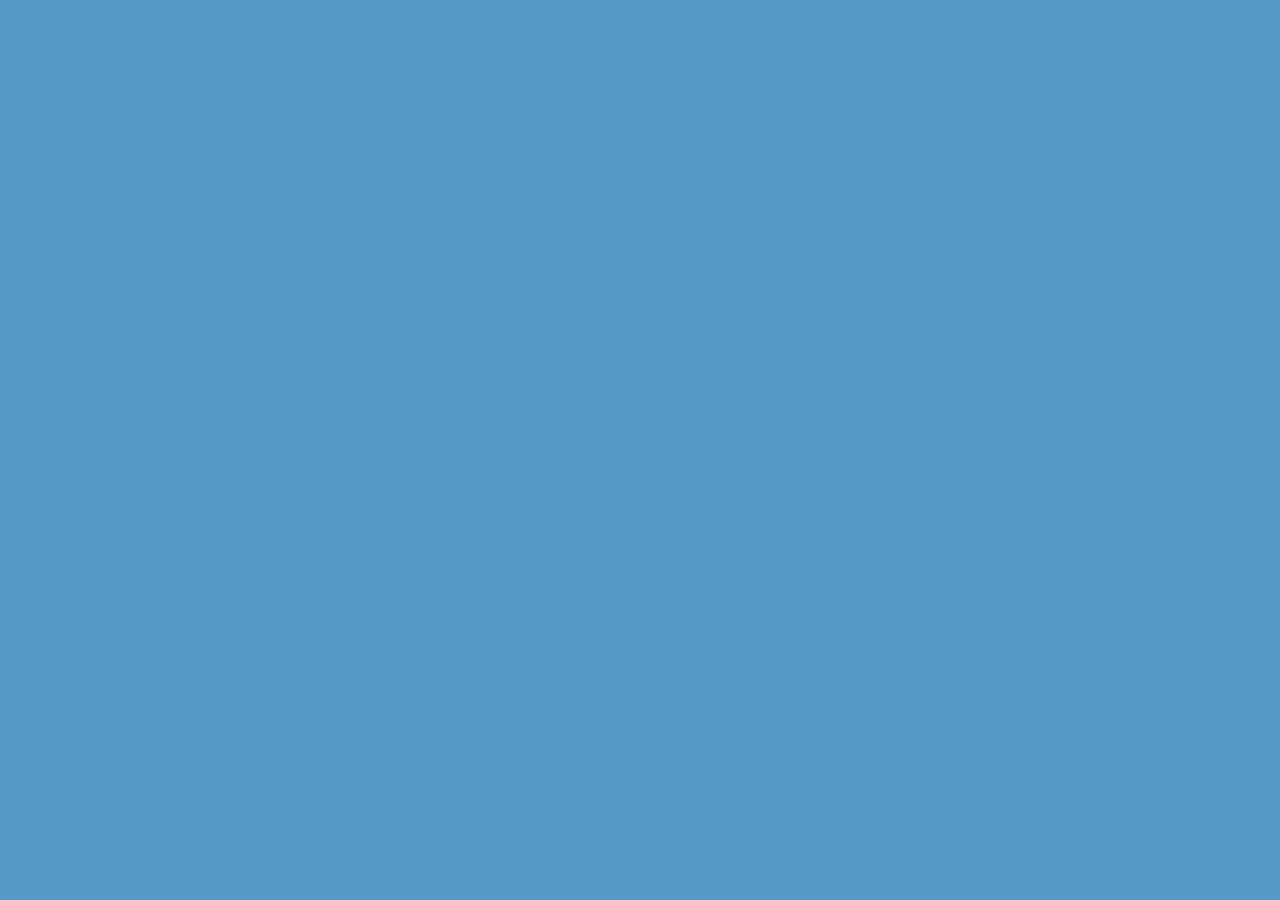
==== index.html @ b316774a "Add files via upload" ====
<!DOCTYPE html>
<html>
<head>
    <meta charset="utf-8">
    <meta name="viewport" content="width=device-width, initial-scale=1">
    <link rel="stylesheet" type="text/css" href="styles.css">
    <title></title>
</head>
<body>
    <div class="small-screen">
    <div class="click-to-display">
        <img id="showButton" src="menu-bar-icon.svg" height="30px" width="50px" />
    </div>
    <div class="name-place">
        <div class="name">
            <h3>USMAN <span id="name-divider">|</span> HASSAN</h3>
        </div>
        <div class="name">
            <h3>WEB DEVELOPER</h3>
        </div>
        <div class="hidden" id="elementToShow">
           <a href=""><div id="nav-links">ABOUT</div></a><hr>
           <a href=""><div id="nav-links">ARTCLES</div></a><hr>
           <a href=""><div id="nav-links">CONTACT</div></a>
        </div>
    </div>

    <div class="personal-picture">
        <img src="images/two.jpg" width="100%" height="100%">
        
    </div>
    <div class="projects">
        <h1 id="projects">PROJECTS</h1> 
        <div class="project-links">
            
        </div>
        <div class="project-links">
            
        </div>
    </div>
    </div>

    <script>
        const showButton = document.getElementById('showButton');
        const elementToShow = document.getElementById('elementToShow');

        showButton.addEventListener('click', function(event) {
            elementToShow.style.display = (elementToShow.style.display === 'block') ? 'none' : 'block';
            event.stopPropagation(); // Preventing event bubbling
        });

        document.addEventListener('click', function(event) {
            if (!elementToShow.contains(event.target) && event.target !== showButton) {
                elementToShow.style.display = 'none';
            }
        });
    </script>
</body>
</html>
---- styles.css ----
*
{
	padding: 0;
	margin: 0;
}
body
{
	/*background-color: #F08080;*/
	/*background-color: #F0FFFF;*/
	/*background-color: #008080;*/
	font-family: Georgia, serif;
	background-color: #5499C7;
}
.name-place
{
	width: 60%;
	margin-top: 10px;
	margin-left: auto;
	margin-right: auto;
	border-radius: 5px;
	background-color: #212F3D;
	text-align: center;
}
.name
{
	color: white;
	text-align: center;
	font-weight: bold;

}
#name-divider
{
	color: yellow;
}

.personal-picture
{
	margin-top: 20px;
	width: 50%;
	height: 220px;
	border-radius: 5px;
	margin-left: auto;
	margin-right: auto;
	border: 5px solid #212F3D;
	/*background-image: url('images/two.jpg');*/

    background-size: cover; 
}
.hidden
{
	display: none;
	background-color: white;
	position: absolute;
	border-radius: 5px;
	top: 40px;
	left: 50%;
    transform: translateX(-50%);
	width: 28%;
	height: 90px;
	border: 2px solid #212F3D;

}
.click-to-display
{
	margin-top: 10px;
	width: 100%;
	text-align: center;
}
#nav-links
{
	padding: 5px;
}
#nav-links:hover {
  background-color: #212F3D;
  color: white;
}
a{
	text-decoration: none;
	color: black;
}
.projects
{
	border-radius: 5px;
	margin-top: 15px;
	width: 95%;
	background-color: #212F3D;
	margin-left: auto;
	margin-right: auto;
	text-align: center;
	color: white;
}
#projects
{
	width: 60%;
	margin-left: auto;
	margin-right: auto;
}
.project-links
{
	width: 60%;
	height: 120px;
	margin-top: 15px;
	border-radius: 5px;
	margin-left: auto;
	margin-right: auto;
	border-radius: white;
	border: 2px solid white;
	border-style: dashed;
}
@media (min-width: 801px) {
  .small-screen {
    display: none;
  }
}

@media (min-width: 200px) and (max-width: 319px) {
  .name-place
{
	width: 85%;
	margin-top: 10px;
	margin-left: auto;
	margin-right: auto;
	border-radius: 5px;
	background-color: #212F3D;
	text-align: center;
}
	.hidden
{
	display: none;
	background-color: white;
	position: absolute;
	border-radius: 5px;
	top: 40px;
	left: 50%;
    transform: translateX(-50%);
	width: 35%;
	height: 90px;
	border: 2px solid #212F3D;

}
}
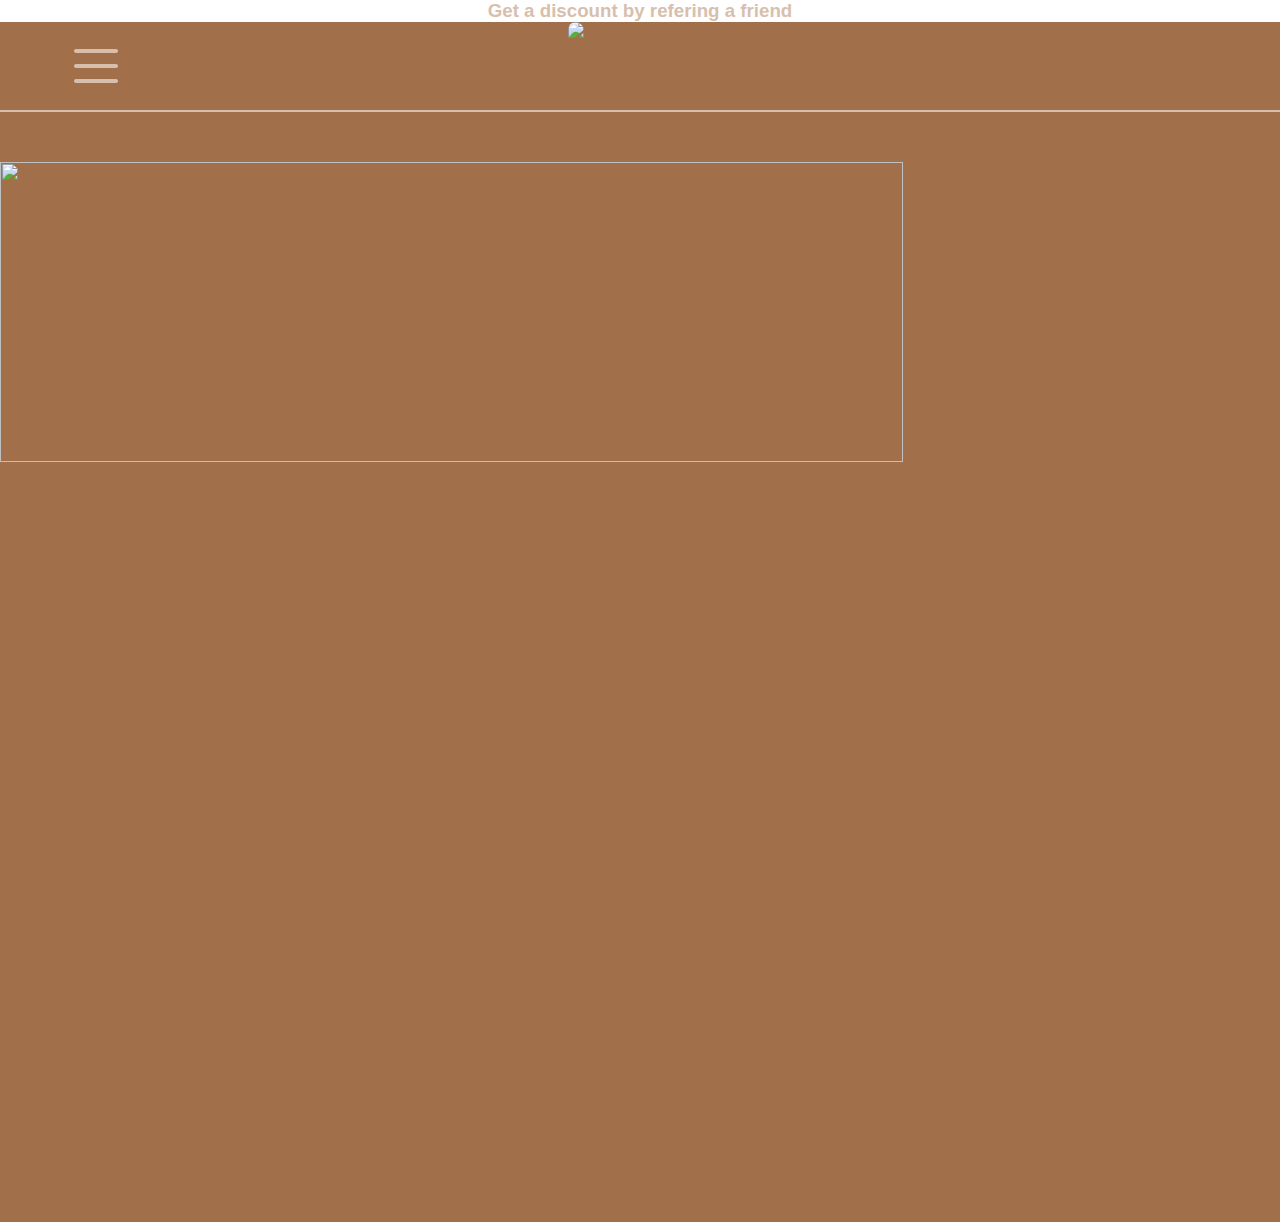
==== commit abded6cb: "Add files via upload" ====
--- a/index.html
+++ b/index.html
@@ -1,59 +1,87 @@
 <!DOCTYPE html>
 <html>
 <head>
-    <meta charset="utf-8">
-    <meta name="viewport" content="width=device-width, initial-scale=1">
-    <link rel="stylesheet" type="text/css" href="styles.css">
-    <title></title>
+	<meta charset="utf-8">
+	<meta name="viewport" content="width=device-width, initial-scale=1">
+	<link href="https://fonts.cdnfonts.com/css/cargen" rel="stylesheet">
+	<link rel="stylesheet" type="text/css" href="styles.css">
+	<title>
+		
+	</title>
+	<style type="text/css">
+		@import url('https://fonts.cdnfonts.com/css/cargen');
+		*
+		{
+			margin: 0;
+			padding: 0;
+			box-sizing: border-box;
+			font-family: 'Cargen', sans-serif;
+		}
+		.left
+		{
+			width: 15%;
+			float: left;
+			height: 90px;
+			background-color: #a16f4a;
+			display: flex;
+			align-items: center;
+			justify-content: center;
+			border-bottom: 2px solid #d8bfad;
+		}
+		.mid
+		{
+			width: 60%;
+			float: left;
+			height: 90px;
+			background-color: #a16f4a;
+			display: flex;
+			justify-content: center;
+			align-items: center;
+			border-bottom: 2px solid #d8bfad;
+		}
+		.right
+		{
+			width: 25%;
+			float: left;
+			height: 90px;
+			background-color: #a16f4a;
+			border-bottom: 2px solid #d8bfad;
+		}
+		.what
+		{
+			width: 100%;
+			height: 1200px;
+			background-color: #a16f4a;
+		}
+		.discount
+		{
+			width: 100%;
+			background-color: white;
+			color: #d8bfad;
+			text-align: center;
+		}
+	</style>
 </head>
 <body>
-    <div class="small-screen">
-    <div class="click-to-display">
-        <img id="showButton" src="menu-bar-icon.svg" height="30px" width="50px" />
-    </div>
-    <div class="name-place">
-        <div class="name">
-            <h3>USMAN <span id="name-divider">|</span> HASSAN</h3>
-        </div>
-        <div class="name">
-            <h3>WEB DEVELOPER</h3>
-        </div>
-        <div class="hidden" id="elementToShow">
-           <a href=""><div id="nav-links">ABOUT</div></a><hr>
-           <a href=""><div id="nav-links">ARTCLES</div></a><hr>
-           <a href=""><div id="nav-links">CONTACT</div></a>
-        </div>
-    </div>
+	<div class="discount">
+		<h3>Get a discount by refering a friend</h3>
+	</div>
+	<div class="top">
+		<div class="left">
+			<img src="menu.png">
+		</div>	
 
-    <div class="personal-picture">
-        <img src="images/two.jpg" width="100%" height="100%">
-        
-    </div>
-    <div class="projects">
-        <h1 id="projects">PROJECTS</h1> 
-        <div class="project-links">
-            
-        </div>
-        <div class="project-links">
-            
-        </div>
-    </div>
-    </div>
+		<div class="mid">
+			<img style="border-radius: 40px;" src="LOGO-MAIN.png" height="100%" >
+		</div>
 
-    <script>
-        const showButton = document.getElementById('showButton');
-        const elementToShow = document.getElementById('elementToShow');
+		<div class="right">
+			
+		</div>	
+	</div>
+	<div class="what">
+		<img style="margin-top: 50px;" src="edited.png" width="84%" height="300px">
+	</div>
 
-        showButton.addEventListener('click', function(event) {
-            elementToShow.style.display = (elementToShow.style.display === 'block') ? 'none' : 'block';
-            event.stopPropagation(); // Preventing event bubbling
-        });
-
-        document.addEventListener('click', function(event) {
-            if (!elementToShow.contains(event.target) && event.target !== showButton) {
-                elementToShow.style.display = 'none';
-            }
-        });
-    </script>
 </body>
-</html>
+</html>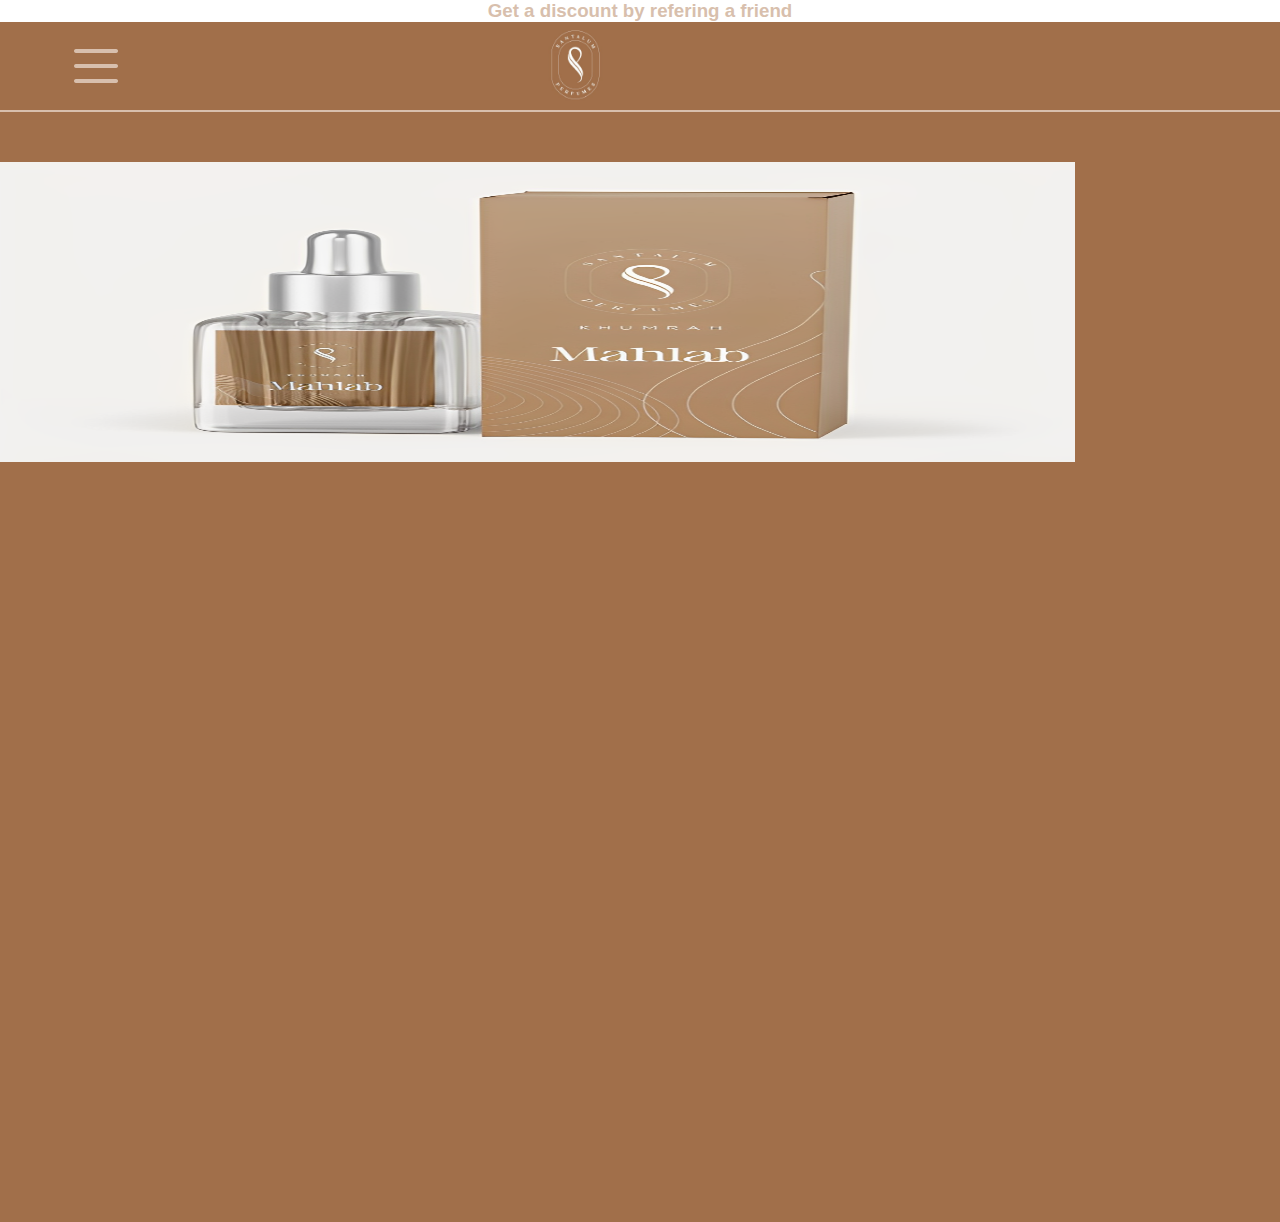
==== commit d1b00662: "Update index.html" ====
--- a/index.html
+++ b/index.html
@@ -72,7 +72,7 @@
 		</div>	
 
 		<div class="mid">
-			<img style="border-radius: 40px;" src="LOGO-MAIN.png" height="100%" >
+			<img style="border-radius: 40px;" src="LOGO-MAIN.PNG" height="100%" >
 		</div>
 
 		<div class="right">
@@ -80,8 +80,8 @@
 		</div>	
 	</div>
 	<div class="what">
-		<img style="margin-top: 50px;" src="edited.png" width="84%" height="300px">
+		<img style="margin-top: 50px;" src="edited.PNG" width="84%" height="300px">
 	</div>
 
 </body>
-</html>+</html>
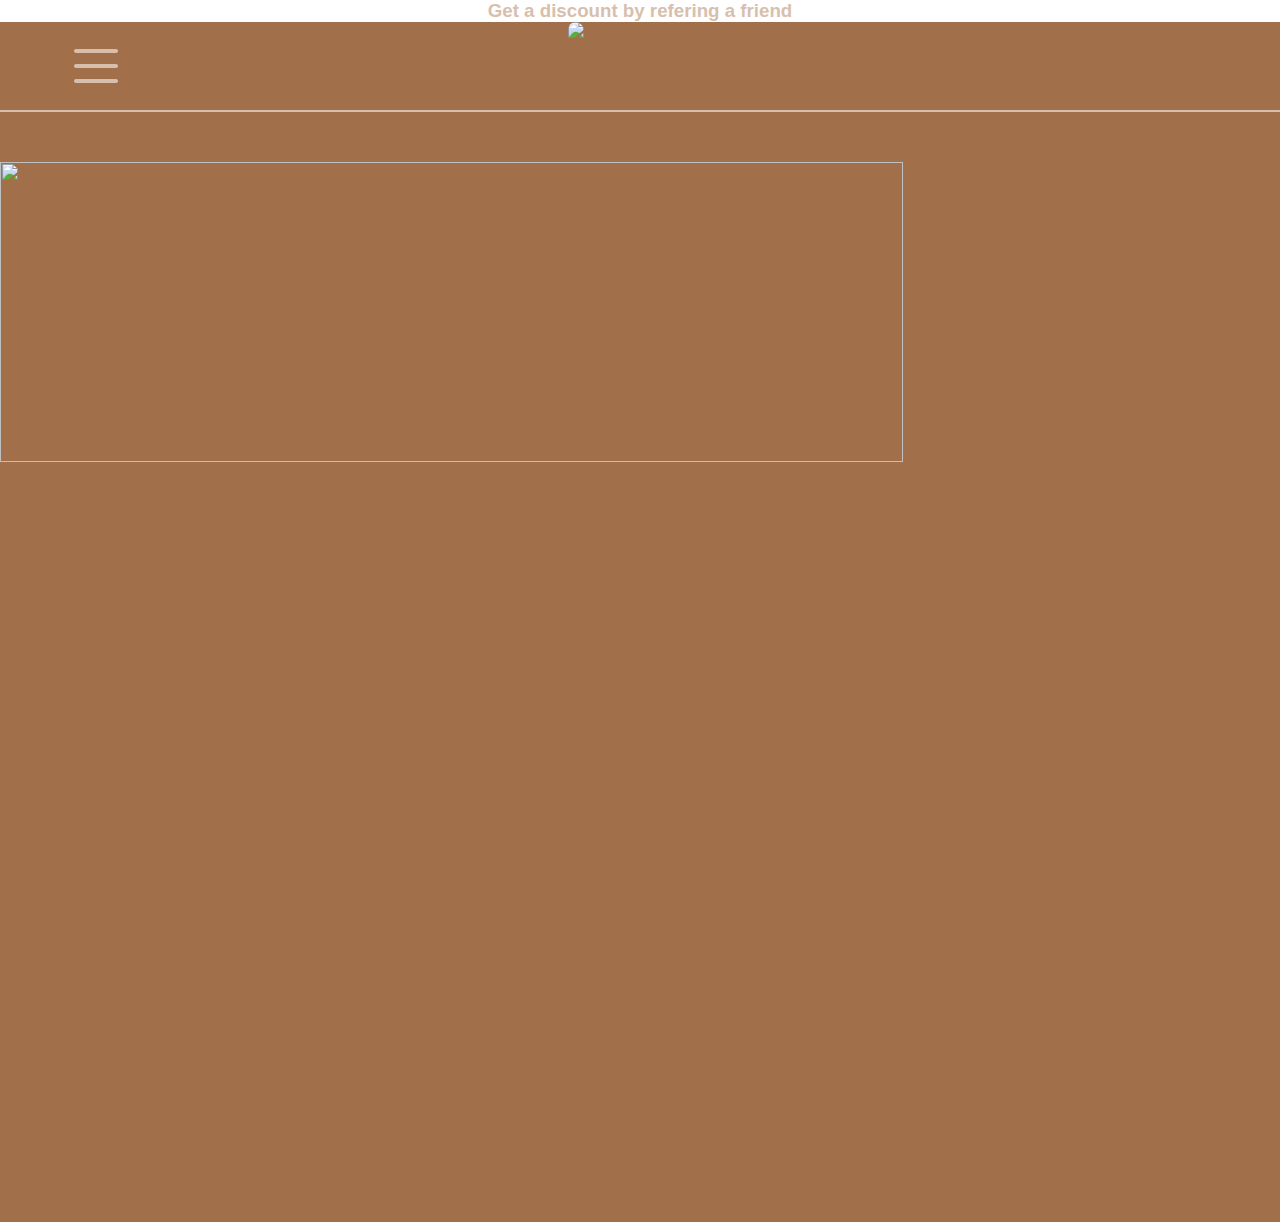
==== commit 57535e68: "Add files via upload" ====
--- a/index.html
+++ b/index.html
@@ -60,6 +60,17 @@
 			color: #d8bfad;
 			text-align: center;
 		}
+		.float
+		{
+			float: left;
+			width: 50%;			
+		}
+		.links
+		{
+			
+			width: 50%;
+			margin-top: 40px;
+			margin-left: 20px;
 	</style>
 </head>
 <body>
@@ -68,11 +79,11 @@
 	</div>
 	<div class="top">
 		<div class="left">
-			<img src="menu.png">
+			<img href="#" id="menu-item" src="menu.png">
 		</div>	
 
 		<div class="mid">
-			<img style="border-radius: 40px;" src="LOGO-MAIN.PNG" height="100%" >
+			<img style="border-radius: 40px;" src="LOGO-MAIN.png" height="100%" >
 		</div>
 
 		<div class="right">
@@ -80,8 +91,22 @@
 		</div>	
 	</div>
 	<div class="what">
-		<img style="margin-top: 50px;" src="edited.PNG" width="84%" height="300px">
+		<img style="margin-top: 50px;" src="edited.png" width="84%" height="300px">
 	</div>
+	 <div class="popup" id="popup">
+    <div class="popup-content">
+      
+      <div class="float"><H1 style="margin-bottom: 30px; margin-left:20px;">HOME</H1></div>
+      <div class="float"><button style="float: right; margin-right: 30px;" class="close-btn" id="close-btn"><img src="close.png"></button></div>
+      <div class="links"><H1>PRODUCTS</H1></div>
+      <div class="links"><H1>ABOUT US</H1></div>
+      <div class="links"><H1>CONTACT</H1></div>
+      <div class="links"><H1>PRIVACY POLICY</H1></div>
+
+    </div>
+  </div>
+
+  <script src="script.js"></script>
 
 </body>
-</html>
+</html>--- a/styles.css
+++ b/styles.css
@@ -0,0 +1,45 @@
+body {
+  font-family: Arial, sans-serif;
+  margin: 0;
+  padding: 0;
+}
+
+.popup {
+  display: none;
+  position: fixed;
+  top: 0;
+  left: 0;
+  width: 100%;
+  height: 100%;
+  color: #d8bfad;
+  background-color: rgba(0, 0, 0, 0.5);
+  z-index: 999;
+}
+
+.popup-content {
+  position: absolute;
+  top: 50%;
+  left: 50%;
+  transform: translate(-50%, -50%);
+  width: 80%; /* Adjust width as needed */
+  max-width: 600px; /* Example max-width for content */
+  background-color: white;
+  padding: 20px;
+  border-radius: 8px;
+  text-align: center;
+}
+
+.close-btn {
+  position: absolute;
+  top: 10px;
+  right: 10px;
+  font-size: 24px;
+  background: none;
+  border: none;
+  cursor: pointer;
+  color: #888;
+}
+
+.close-btn:hover {
+  color: #555;
+}
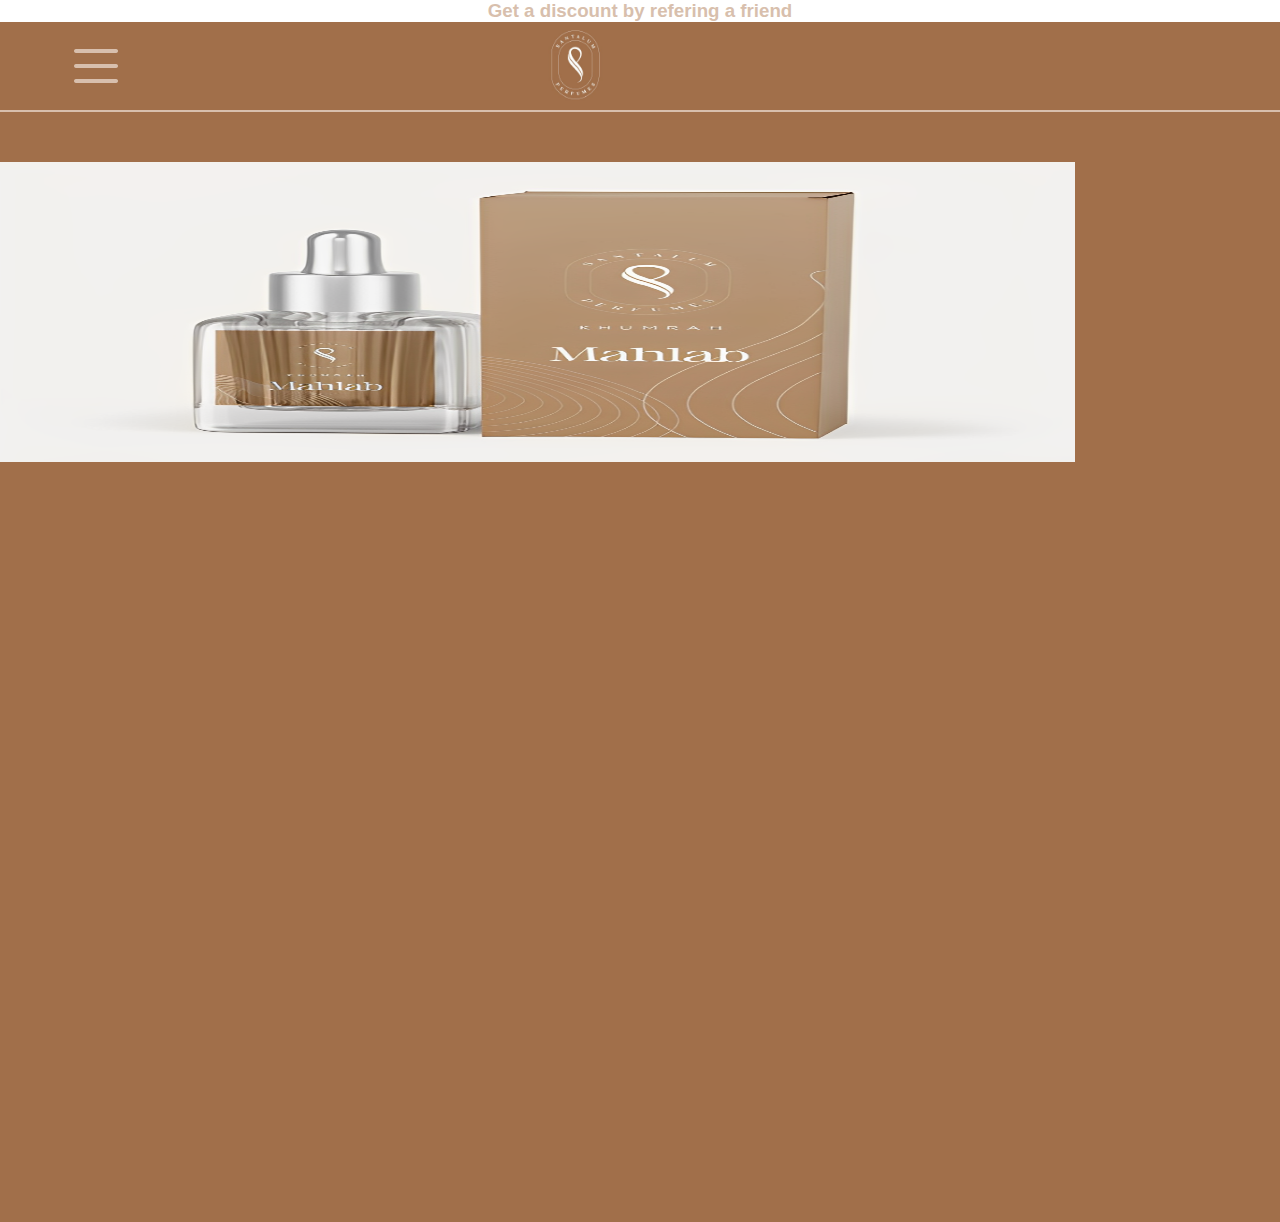
==== commit 108291a6: "Update index.html" ====
--- a/index.html
+++ b/index.html
@@ -83,7 +83,7 @@
 		</div>	
 
 		<div class="mid">
-			<img style="border-radius: 40px;" src="LOGO-MAIN.png" height="100%" >
+			<img style="border-radius: 40px;" src="LOGO-MAIN.PNG" height="100%" >
 		</div>
 
 		<div class="right">
@@ -91,7 +91,7 @@
 		</div>	
 	</div>
 	<div class="what">
-		<img style="margin-top: 50px;" src="edited.png" width="84%" height="300px">
+		<img style="margin-top: 50px;" src="edited.PNG" width="84%" height="300px">
 	</div>
 	 <div class="popup" id="popup">
     <div class="popup-content">
@@ -109,4 +109,4 @@
   <script src="script.js"></script>
 
 </body>
-</html>+</html>
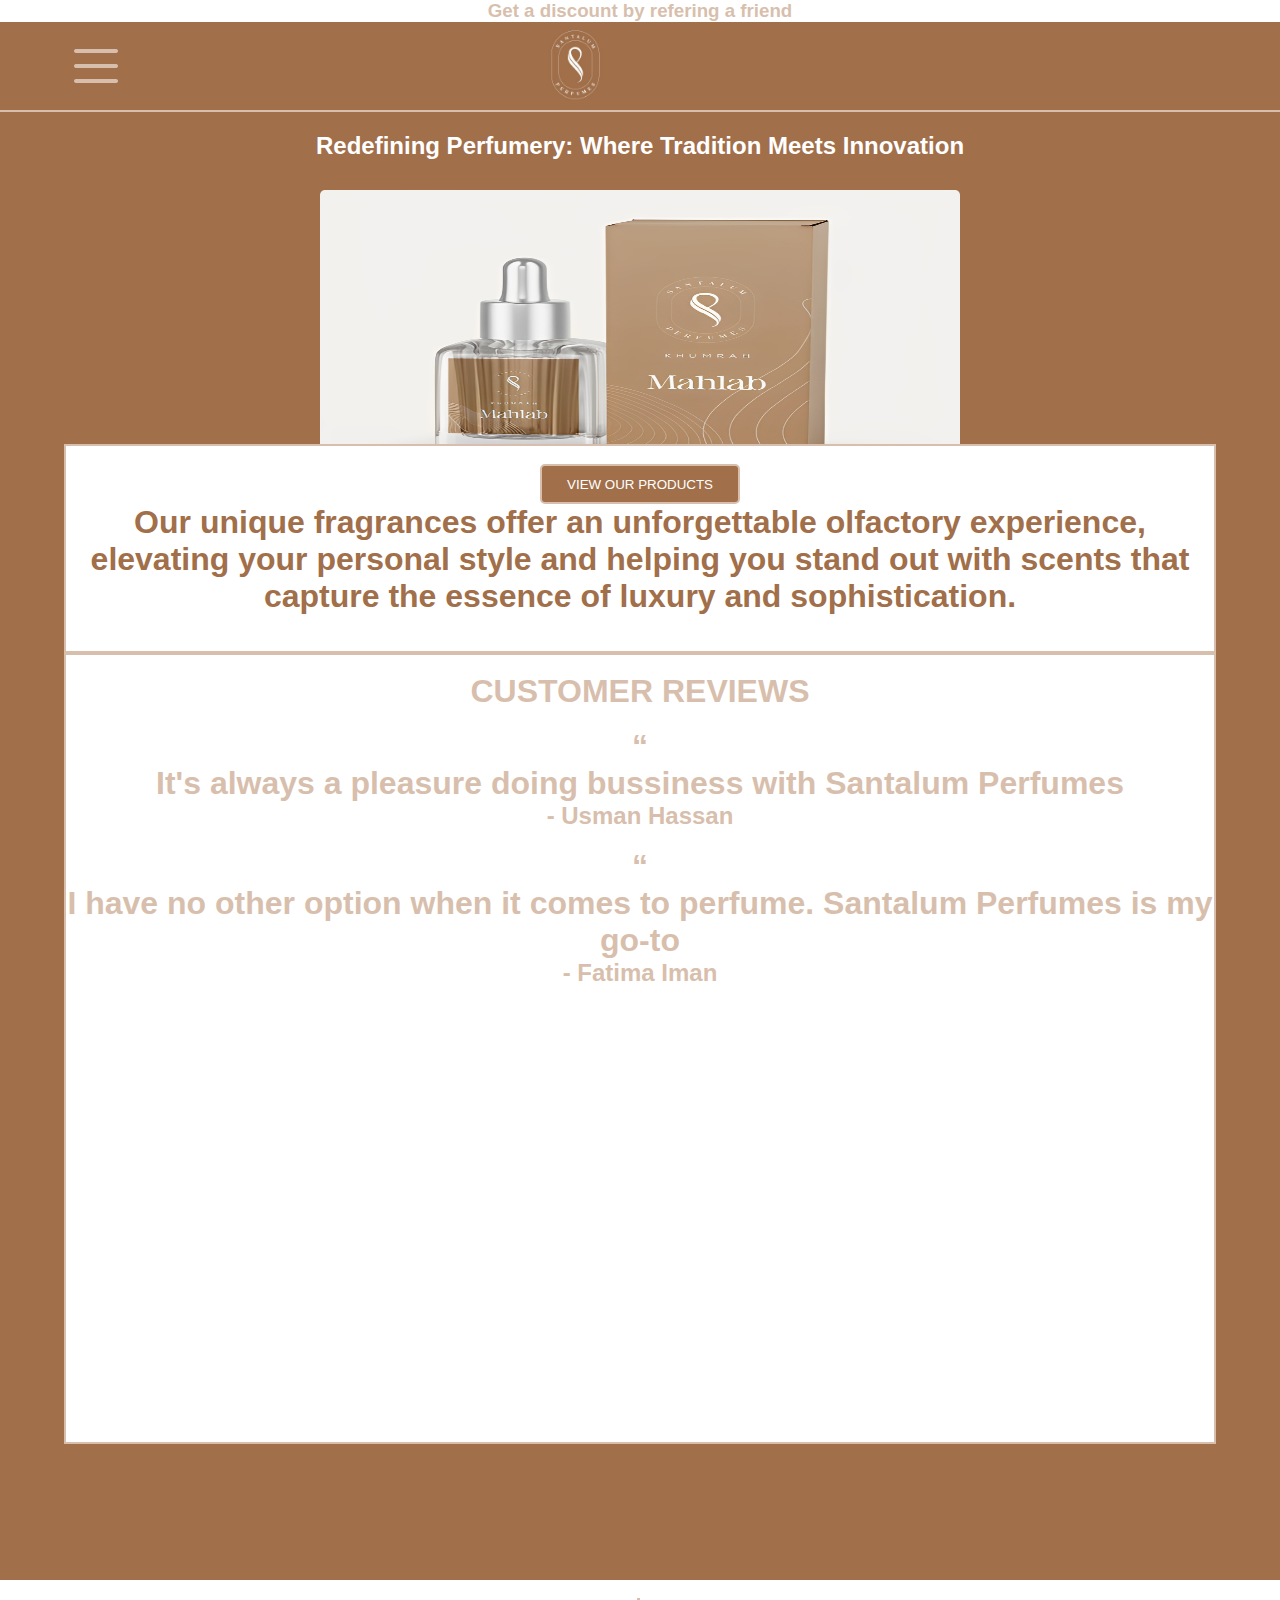
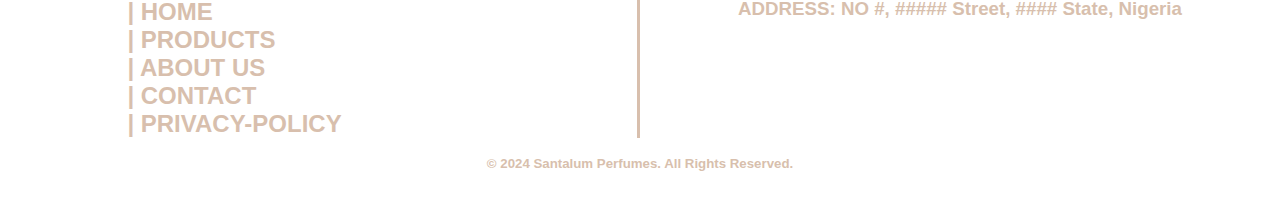
==== commit 251e0228: "Update index.html" ====
--- a/index.html
+++ b/index.html
@@ -50,7 +50,7 @@
 		.what
 		{
 			width: 100%;
-			height: 1200px;
+			height: 1400px;
 			background-color: #a16f4a;
 		}
 		.discount
@@ -71,13 +71,19 @@
 			width: 50%;
 			margin-top: 40px;
 			margin-left: 20px;
+		}
+		a
+		{
+			color: #d8bfad;
+			text-decoration: none;
+		}
 	</style>
 </head>
 <body>
 	<div class="discount">
 		<h3>Get a discount by refering a friend</h3>
 	</div>
-	<div class="top">
+	<div class="top" style="overflow: auto;">
 		<div class="left">
 			<img href="#" id="menu-item" src="menu.png">
 		</div>	
@@ -90,23 +96,74 @@
 			
 		</div>	
 	</div>
-	<div class="what">
-		<img style="margin-top: 50px;" src="edited.PNG" width="84%" height="300px">
+	<div style="text-align: center; color: white;background-color: #a16f4a;"><h2 style="padding: 20px;">Redefining Perfumery: Where Tradition Meets Innovation</h2></div>
+	<div class="what" >
+		<img id="home-image" style=" margin-left: 12.5%;margin-right: 12.5%; margin-top:10px; border-radius: 5px; position: relative; z-index: 1;" src="edited.PNG" width="75%" height="300px">
+		<div class="wwd" style="width:90%; height: 1000px; text-align: center; background-color: white; margin-left: 5%;margin-right: 5%; margin-top: -50px; position: relative; z-index: 2; border: 2px solid #d8bfad;">
+			
+			<div>
+				<div>
+					<br>
+					<a href="products.html"><button style="height: 40pX; width:200px; background-color:#a16f4a ;border: 2px solid #d8bfad;color: white; border-radius: 5px;">VIEW OUR PRODUCTS</button></a>
+				</div>
+				<h1 style="text-align:center; color: #a16f4a;">
+					Our unique fragrances offer an unforgettable olfactory experience, elevating your personal style and helping you stand out with scents that capture the essence of luxury and sophistication.
+				</h1>
+			</div>
+			<br>
+			<br>
+			<hr style="border: 2px solid #d8bfad">
+			<div class="reviews" style="color: #d8bfad;">
+				<br>
+				<h1>CUSTOMER REVIEWS</h1>
+				<br>
+				<h1>“</h1>
+				<h1>It's always a pleasure doing bussiness with Santalum Perfumes</h1>
+				<h2>- Usman Hassan</h2>
+				<br>
+				<h1>“</h1>
+				<h1>I have no other option when it comes to perfume. Santalum Perfumes is my go-to</h1>
+				<h2>- Fatima Iman</h2>
+			</div>
+
+		</div>
 	</div>
 	 <div class="popup" id="popup">
     <div class="popup-content">
       
-      <div class="float"><H1 style="margin-bottom: 30px; margin-left:20px;">HOME</H1></div>
+      <div class="float"><a href="index.html"><H1 style="margin-bottom: 30px; margin-left:20px;">HOME</H1></a></div>
       <div class="float"><button style="float: right; margin-right: 30px;" class="close-btn" id="close-btn"><img src="close.png"></button></div>
-      <div class="links"><H1>PRODUCTS</H1></div>
-      <div class="links"><H1>ABOUT US</H1></div>
-      <div class="links"><H1>CONTACT</H1></div>
-      <div class="links"><H1>PRIVACY POLICY</H1></div>
+      <div class="links">
+      	<a href="products.html"><H1>PRODUCTS</H1></a>
+      </div>
+      <div class="links"><a href="about.html"><H1>ABOUT US</H1></a></div>
+      <div class="links"><a href="contact.html"><H1>CONTACT</H1></a></div>
+      <div class="links"><a href="privacy.html"><H1>PRIVACY POLICY</H1></a></div>
 
     </div>
+  </div>
+  <br>
+  <div class="footer">
+  	<div style="overflow:auto;">
+  	<div style="float:left; width: 50%; border-right: 3px solid #d8bfad;">
+  		<h2 class="left-margin">| HOME</h3>
+  		<h2 class="left-margin">| PRODUCTS</h3>
+  		<h2 class="left-margin">| ABOUT US</h3>
+  		<h2 class="left-margin">| CONTACT</h3>
+  		<h2 class="left-margin">| PRIVACY-POLICY</h3>
+
+  	</div>
+  	<div style="float:left; width: 50%; display:flex; justify-content: center; align-items: center; text-align: center;">
+  		<h3>
+  			ADDRESS: NO #, ##### Street, #### State, Nigeria
+  		</h3>
+  	</div>
+  	</div>
+  	<br>
+  	<h5 style="text-align:center;">&copy; 2024 Santalum Perfumes. All Rights Reserved.</h5>
   </div>
 
   <script src="script.js"></script>
 
 </body>
-</html>
+</html>--- a/styles.css
+++ b/styles.css
@@ -3,7 +3,11 @@
   margin: 0;
   padding: 0;
 }
-
+.what
+{
+  color: white;
+  text-align: center;
+}
 .popup {
   display: none;
   position: fixed;
@@ -43,3 +47,25 @@
 .close-btn:hover {
   color: #555;
 }
+.footer
+{
+  background-color: white;
+  color: #d8bfad;
+  width: 100%;
+  height: 200px;
+}
+.left-margin
+{
+  margin-left: 20%;
+}
+.reviews
+{
+  text-align: center;
+  color: #a16f4a;
+}
+@media screen and (min-width: 600px) {
+  #home-image
+  {
+    width:50%;
+  }
+}
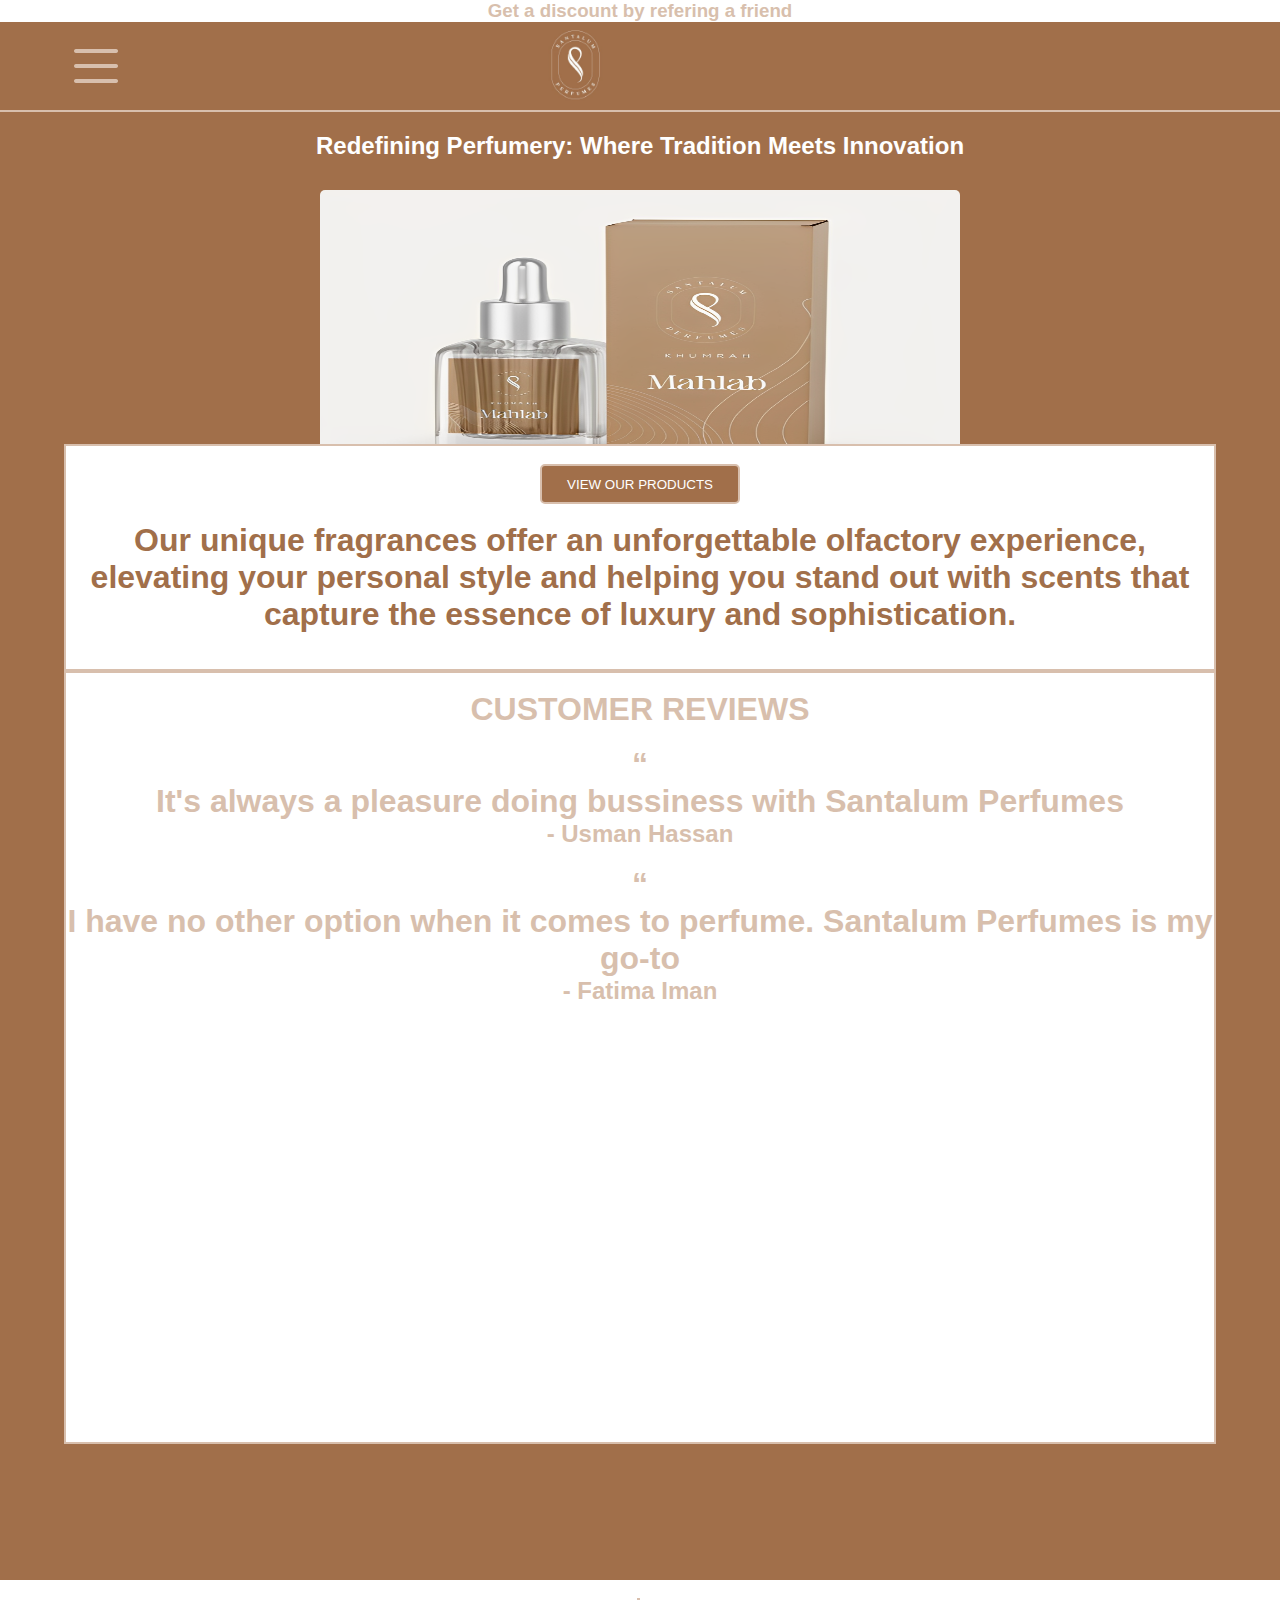
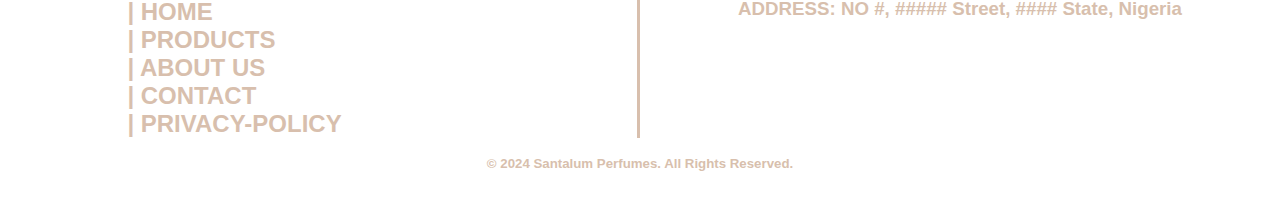
==== commit 6791f75e: "Update index.html" ====
--- a/index.html
+++ b/index.html
@@ -105,7 +105,7 @@
 				<div>
 					<br>
 					<a href="products.html"><button style="height: 40pX; width:200px; background-color:#a16f4a ;border: 2px solid #d8bfad;color: white; border-radius: 5px;">VIEW OUR PRODUCTS</button></a>
-				</div>
+				</div><br>
 				<h1 style="text-align:center; color: #a16f4a;">
 					Our unique fragrances offer an unforgettable olfactory experience, elevating your personal style and helping you stand out with scents that capture the essence of luxury and sophistication.
 				</h1>
